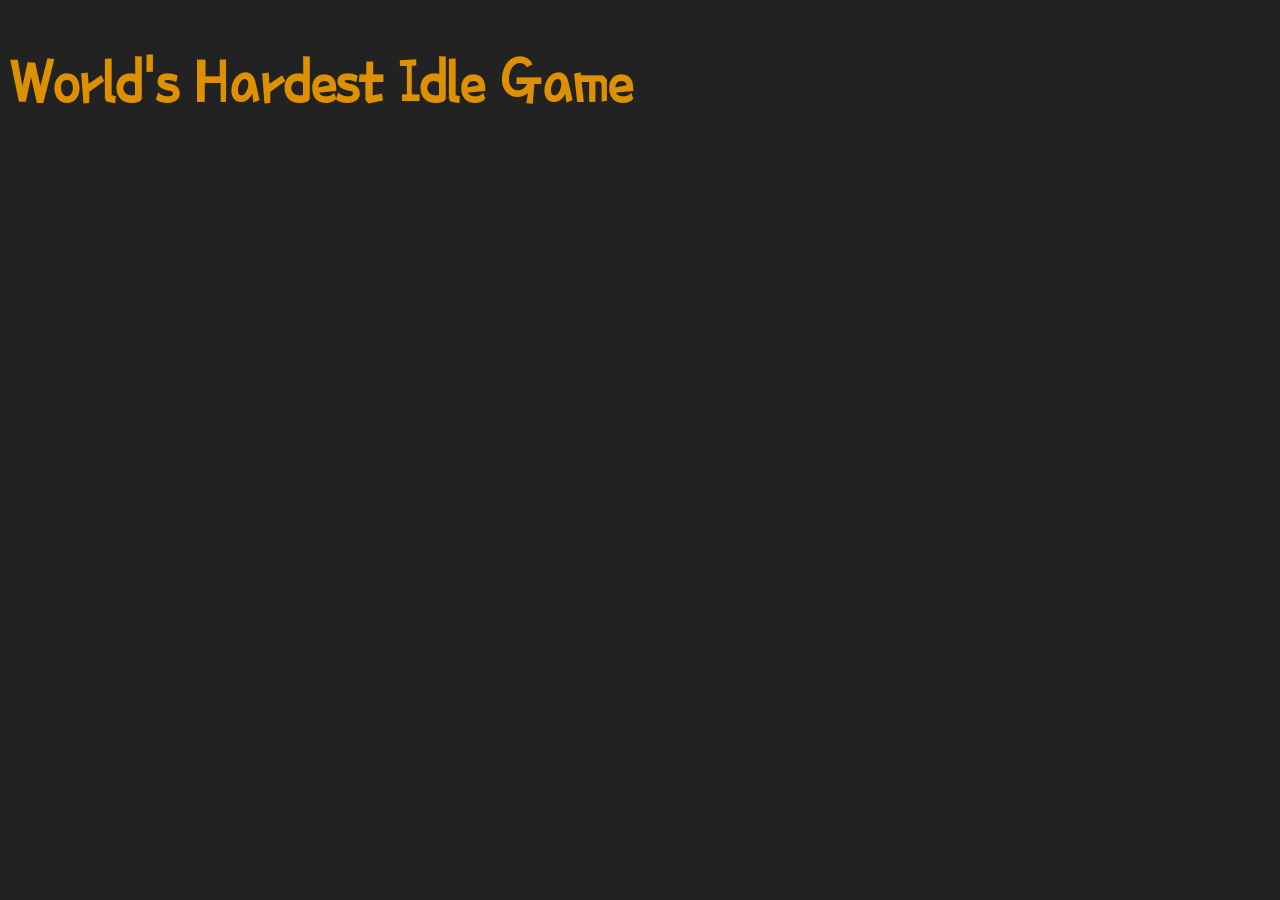
==== index.html @ 28cf3d2d "Auto-generated commit" ====
<!doctype html>
<html lang="en">
<head>
  <meta charset="utf-8">
  <title>ClickerTest</title>
  <base href="https://TheCandiedHat.github.io/WHICG/">
  <meta name="viewport" content="width=device-width, initial-scale=1">
  <link rel="icon" type="image/x-icon" href="favicon.ico">
<link rel="stylesheet" href="styles.0a2d417866bb9075965b.css"></head>
<body>
  <app-root></app-root>
<script type="text/javascript" src="runtime.a66f828dca56eeb90e02.js"></script><script type="text/javascript" src="polyfills.2f4a59095805af02bd79.js"></script><script type="text/javascript" src="main.eb5ddfc6a0ef65d7b175.js"></script></body>
</html>
---- styles.0a2d417866bb9075965b.css ----
@import url(https://fonts.googleapis.com/css?family=Poor+Story);body{background-color:#222;color:#dd9000;font-family:"Poor Story";font-size:2vw}
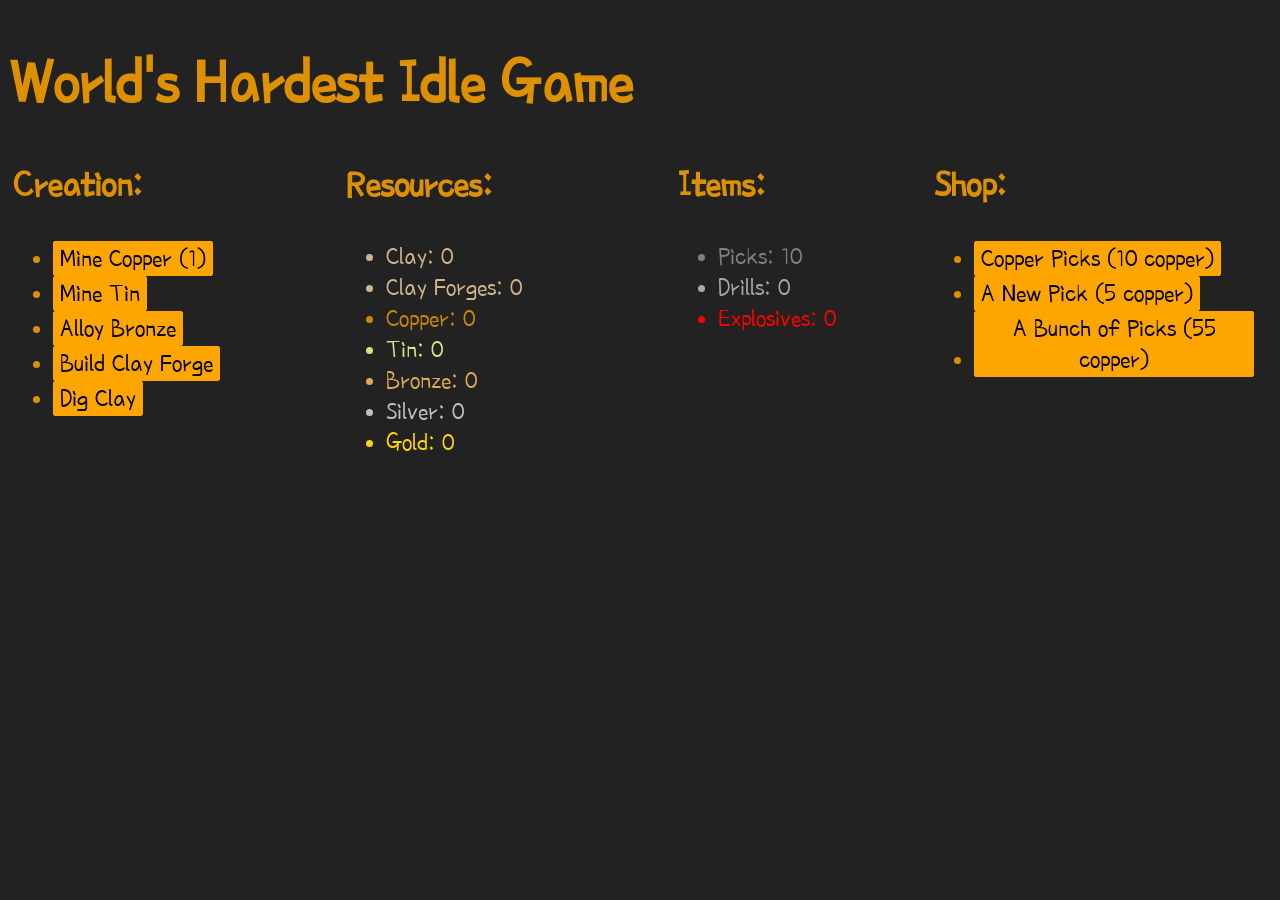
==== commit 202b0db0: "Auto-generated commit" ====
--- a/index.html
+++ b/index.html
@@ -9,5 +9,5 @@
 <link rel="stylesheet" href="styles.0a2d417866bb9075965b.css"></head>
 <body>
   <app-root></app-root>
-<script type="text/javascript" src="runtime.a66f828dca56eeb90e02.js"></script><script type="text/javascript" src="polyfills.2f4a59095805af02bd79.js"></script><script type="text/javascript" src="main.eb5ddfc6a0ef65d7b175.js"></script></body>
+<script type="text/javascript" src="runtime.a66f828dca56eeb90e02.js"></script><script type="text/javascript" src="polyfills.2f4a59095805af02bd79.js"></script><script type="text/javascript" src="main.4e039d094206466805c2.js"></script></body>
 </html>
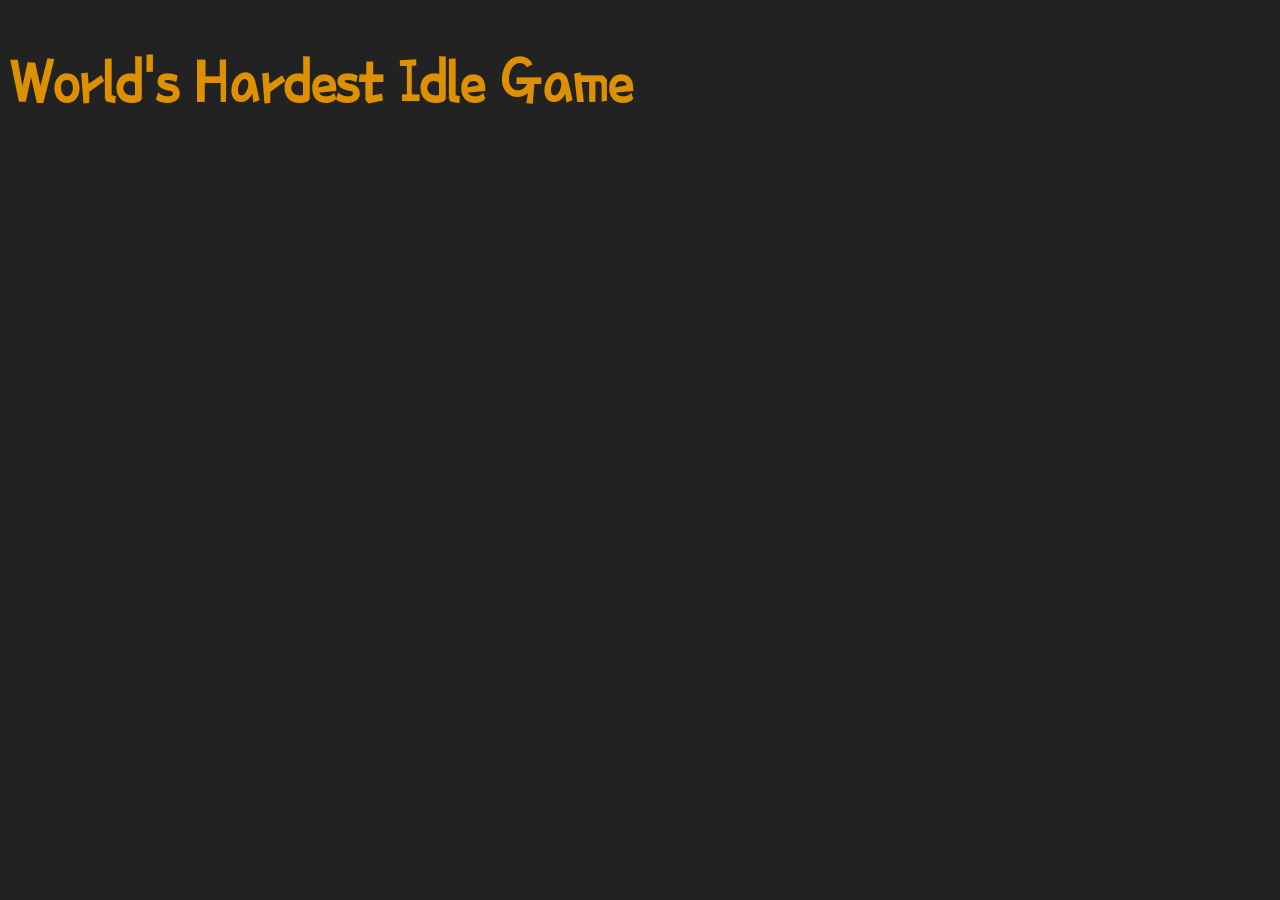
==== commit 4c3506bc: "Auto-generated commit" ====
--- a/index.html
+++ b/index.html
@@ -9,5 +9,5 @@
 <link rel="stylesheet" href="styles.0a2d417866bb9075965b.css"></head>
 <body>
   <app-root></app-root>
-<script type="text/javascript" src="runtime.a66f828dca56eeb90e02.js"></script><script type="text/javascript" src="polyfills.2f4a59095805af02bd79.js"></script><script type="text/javascript" src="main.4e039d094206466805c2.js"></script></body>
+<script type="text/javascript" src="runtime.a66f828dca56eeb90e02.js"></script><script type="text/javascript" src="polyfills.2f4a59095805af02bd79.js"></script><script type="text/javascript" src="main.f1b0ed3d16f157296a76.js"></script></body>
 </html>
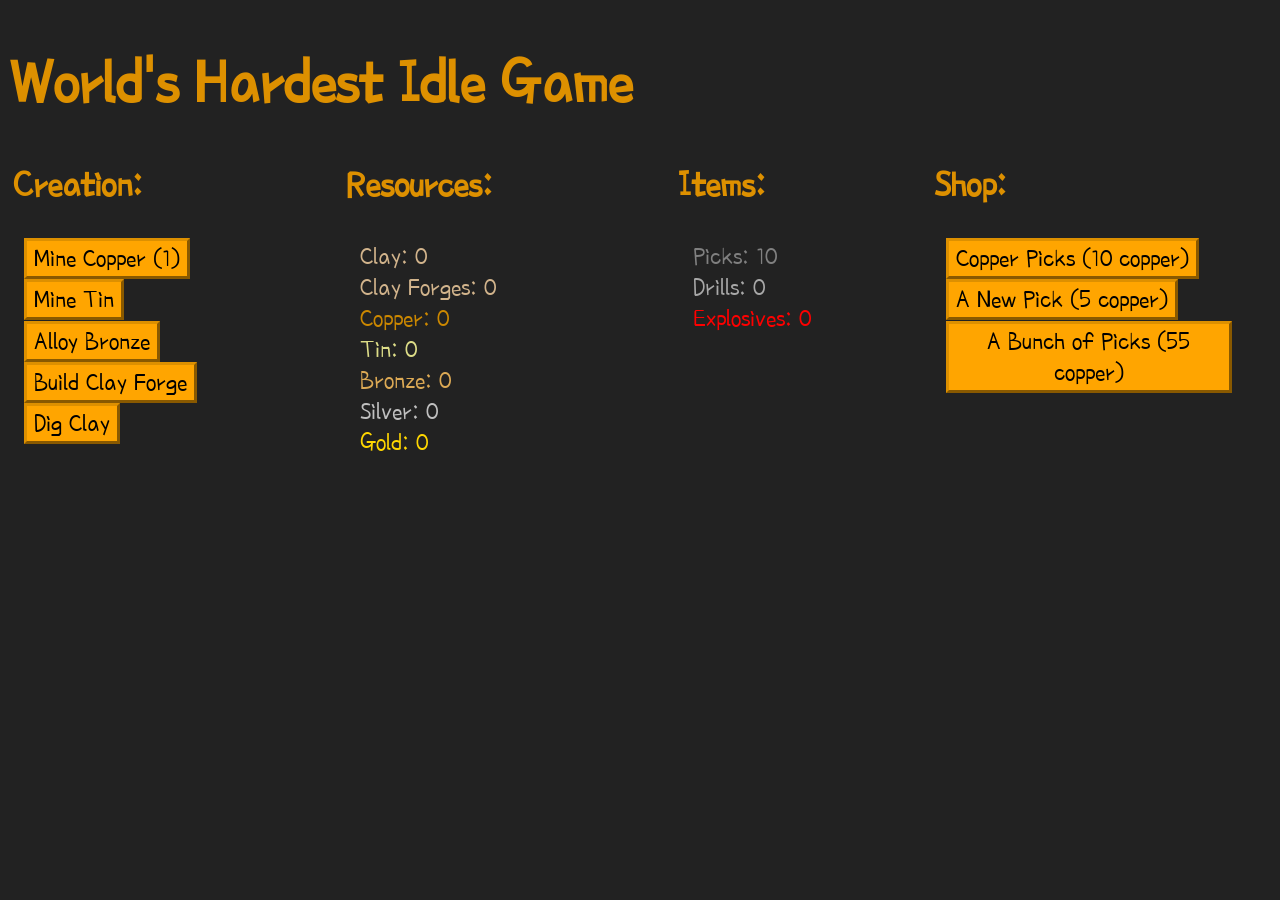
==== commit e03fda4c: "Auto-generated commit" ====
--- a/index.html
+++ b/index.html
@@ -9,5 +9,5 @@
 <link rel="stylesheet" href="styles.0a2d417866bb9075965b.css"></head>
 <body>
   <app-root></app-root>
-<script type="text/javascript" src="runtime.a66f828dca56eeb90e02.js"></script><script type="text/javascript" src="polyfills.2f4a59095805af02bd79.js"></script><script type="text/javascript" src="main.f1b0ed3d16f157296a76.js"></script></body>
+<script type="text/javascript" src="runtime.a66f828dca56eeb90e02.js"></script><script type="text/javascript" src="polyfills.2f4a59095805af02bd79.js"></script><script type="text/javascript" src="main.fc7dd0de57020e776ff5.js"></script></body>
 </html>
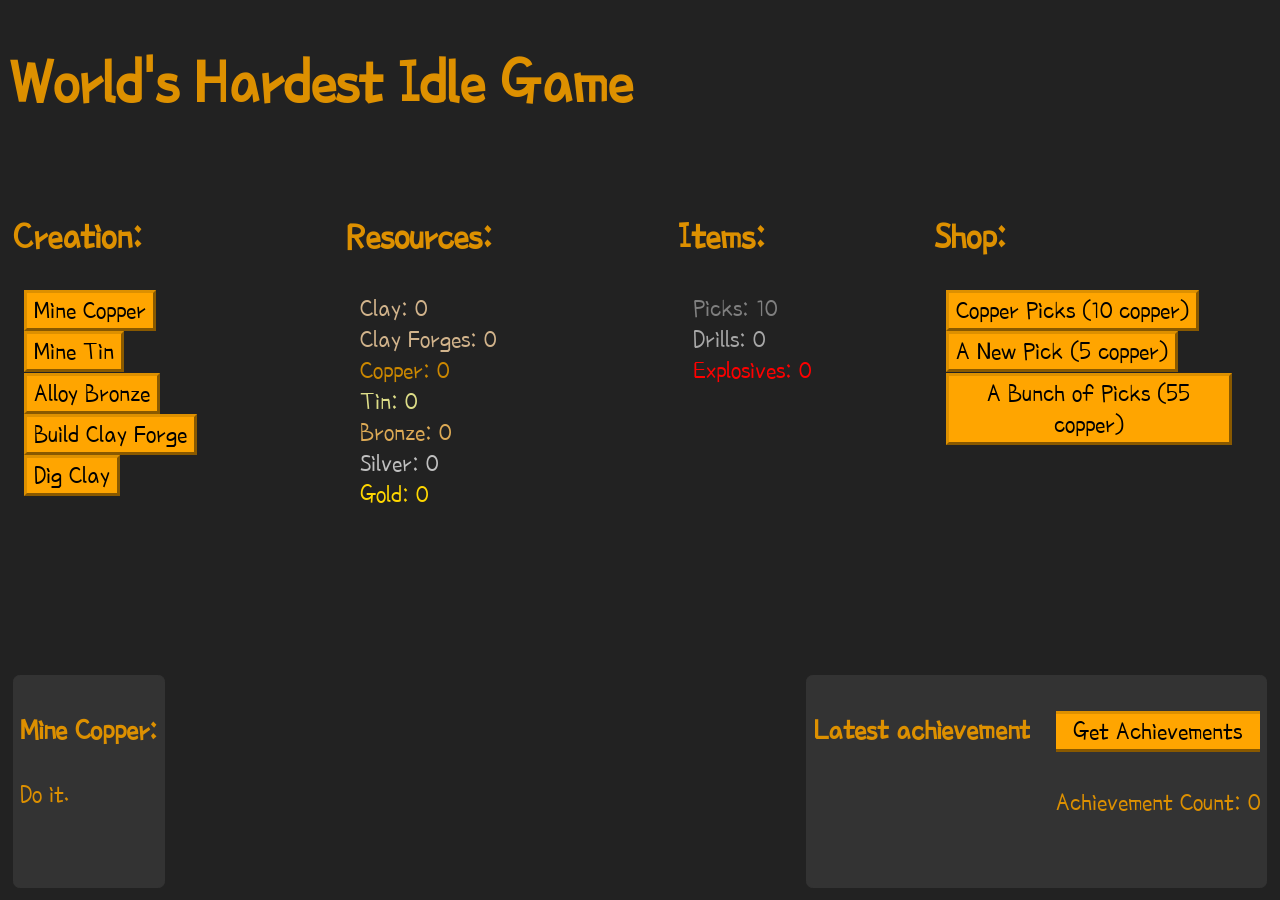
==== commit 41650217: "Auto-generated commit" ====
--- a/index.html
+++ b/index.html
@@ -9,5 +9,5 @@
 <link rel="stylesheet" href="styles.0a2d417866bb9075965b.css"></head>
 <body>
   <app-root></app-root>
-<script type="text/javascript" src="runtime.a66f828dca56eeb90e02.js"></script><script type="text/javascript" src="polyfills.2f4a59095805af02bd79.js"></script><script type="text/javascript" src="main.fc7dd0de57020e776ff5.js"></script></body>
+<script type="text/javascript" src="runtime.a66f828dca56eeb90e02.js"></script><script type="text/javascript" src="polyfills.2f4a59095805af02bd79.js"></script><script type="text/javascript" src="main.49d22c6312c04a73d12f.js"></script></body>
 </html>
